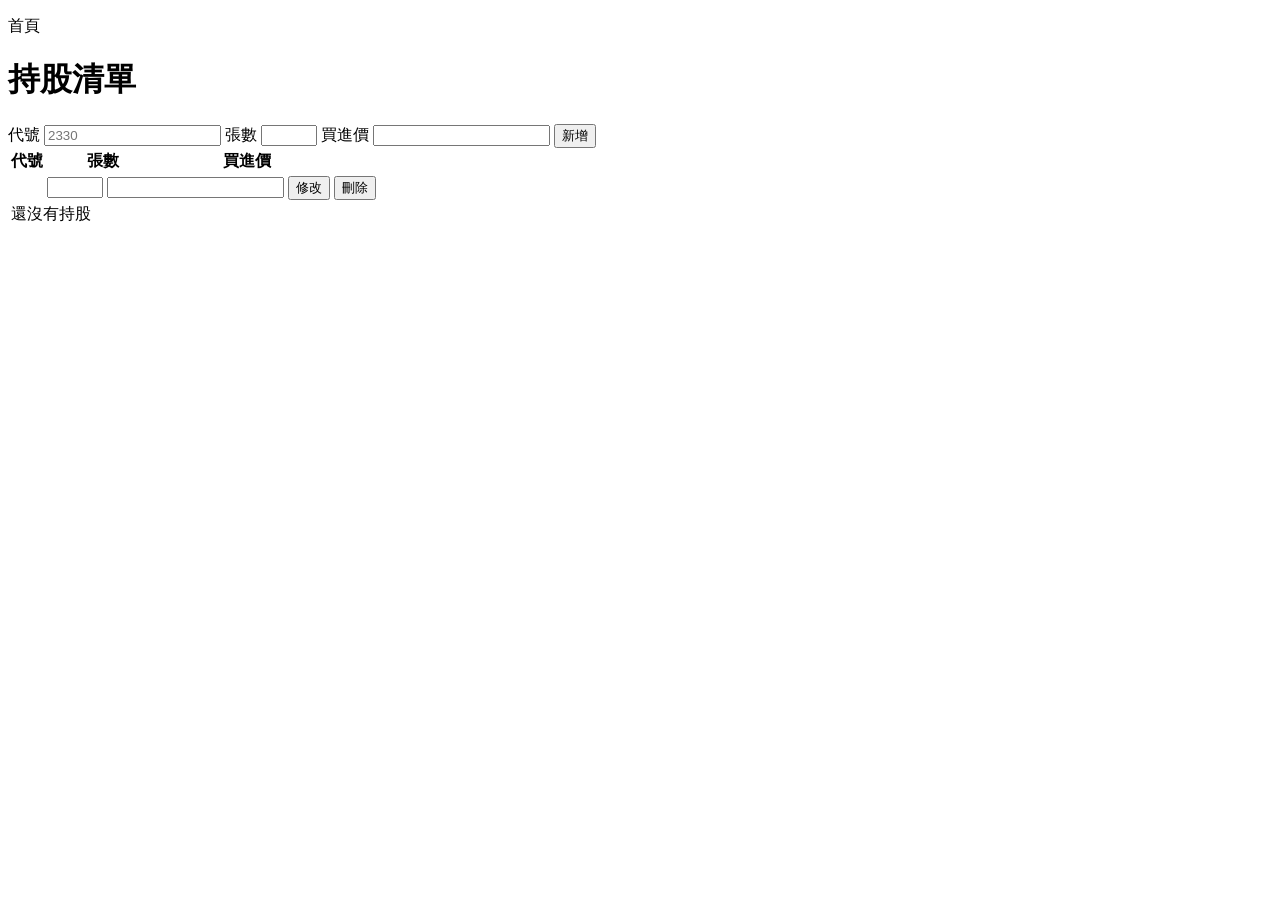
==== src/main/resources/templates/holdings.html @ 112d996c "第 2 題：持股新增修改刪除查詢（MySQL＋Flyway＋JPA），同代號重複新增擋下 - docker-compose 起 MySQL 8.4（port 3307），Flyway V1 建 hol" ====
<!doctype html>
<html lang="zh-Hant-TW" xmlns:th="http://www.thymeleaf.org">
<head><meta charset="utf-8"><meta name="viewport" content="width=device-width,initial-scale=1"><title>持股清單</title>
<link rel="stylesheet" th:href="@{/app.css}"></head>
<body><main>
<p><a th:href="@{/}">首頁</a></p>
<h1>持股清單</h1>
<p class="err" th:if="${error}" th:text="${error}"></p>
<p th:if="${message}" th:text="${message}"></p>

<form method="post" th:action="@{/holdings}">
  代號 <input name="code" required placeholder="2330">
  張數 <input name="lots" type="number" min="1" max="999" required>
  買進價 <input name="buyPrice" type="number" step="0.01" min="0.01" required>
  <button>新增</button>
</form>

<table>
  <thead><tr><th>代號</th><th>張數</th><th>買進價</th><th></th></tr></thead>
  <tbody>
  <tr th:each="h : ${holdings}">
    <td th:text="${h.code}"></td>
    <td colspan="2">
      <form class="inline" method="post" th:action="@{/holdings/{id}/update(id=${h.id})}">
        <input name="lots" type="number" min="1" max="999" th:value="${h.lots}">
        <input name="buyPrice" type="number" step="0.01" th:value="${h.buyPrice}">
        <button>修改</button>
      </form>
    </td>
    <td><form class="inline" method="post" th:action="@{/holdings/{id}/delete(id=${h.id})}"><button>刪除</button></form></td>
  </tr>
  <tr th:if="${#lists.isEmpty(holdings)}"><td colspan="4" class="muted l">還沒有持股</td></tr>
  </tbody>
</table>
</main></body></html>
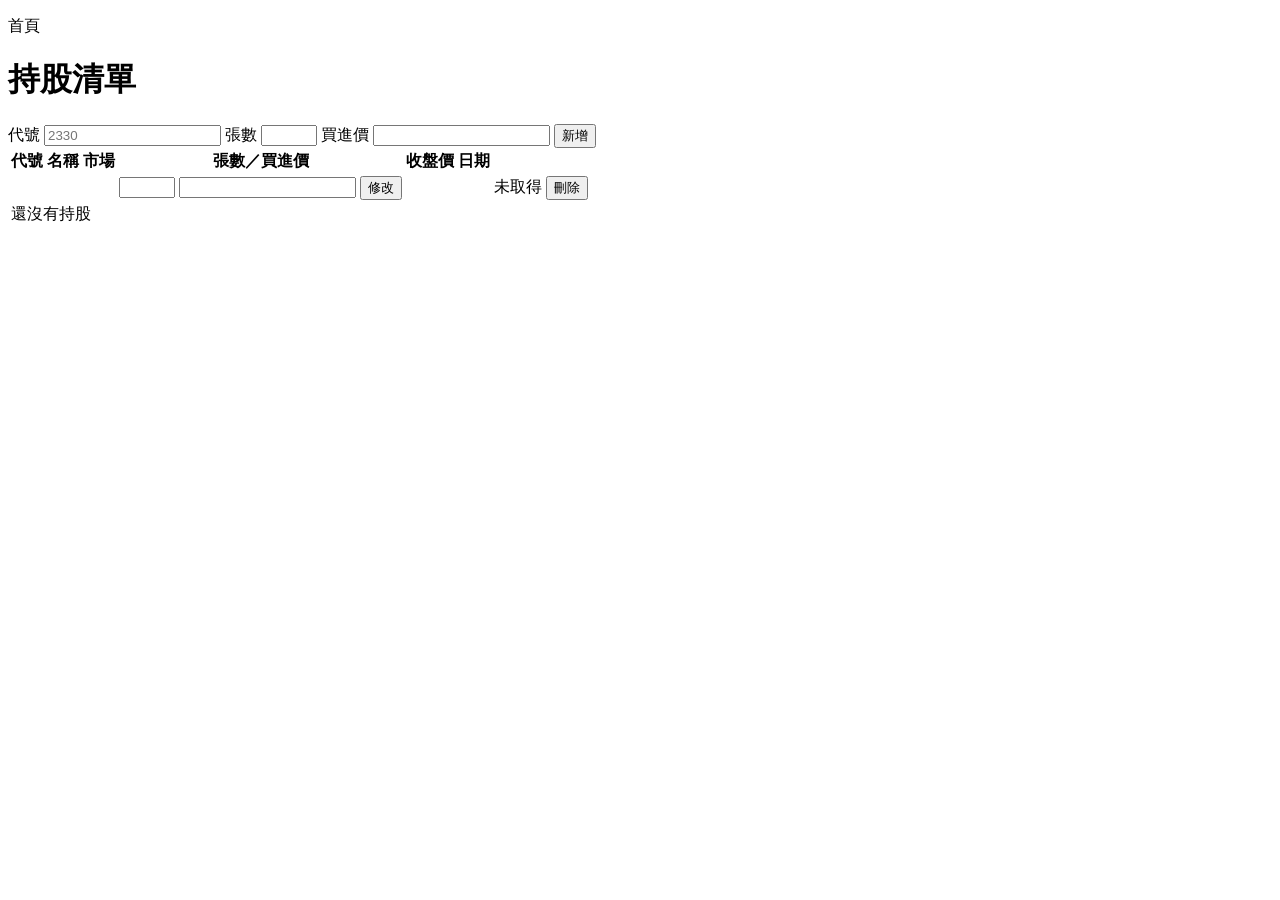
==== commit e5b56296: "第 3 題：串接證交所與櫃買中心收盤價，自動判斷上市上櫃，含快取與斷線降級 - 新增持股時先查上市再查上櫃，都查不到回 STOCK_NOT_FOUND；官方連不上回 QUOTE_SOURCE_DOWN" ====
--- a/src/main/resources/templates/holdings.html
+++ b/src/main/resources/templates/holdings.html
@@ -16,20 +16,25 @@
 </form>
 
 <table>
-  <thead><tr><th>代號</th><th>張數</th><th>買進價</th><th></th></tr></thead>
+  <thead><tr><th>代號</th><th>名稱</th><th>市場</th><th>張數／買進價</th><th>收盤價</th><th>日期</th><th></th></tr></thead>
   <tbody>
-  <tr th:each="h : ${holdings}">
+  <tr th:each="v : ${holdings}" th:with="h=${v.holding}, q=${v.quote}">
     <td th:text="${h.code}"></td>
-    <td colspan="2">
+    <td class="l" th:text="${h.name}"></td>
+    <td class="l" th:text="${h.market == 'TWSE' ? '上市' : (h.market == 'TPEX' ? '上櫃' : '')}"></td>
+    <td>
       <form class="inline" method="post" th:action="@{/holdings/{id}/update(id=${h.id})}">
         <input name="lots" type="number" min="1" max="999" th:value="${h.lots}">
         <input name="buyPrice" type="number" step="0.01" th:value="${h.buyPrice}">
         <button>修改</button>
       </form>
     </td>
+    <td th:if="${q != null}" th:text="${#numbers.formatDecimal(q.close, 1, 'COMMA', 2, 'POINT')}"></td>
+    <td th:if="${q != null}" th:text="${q.date}"></td>
+    <td th:if="${q == null}" colspan="2" class="muted">未取得</td>
     <td><form class="inline" method="post" th:action="@{/holdings/{id}/delete(id=${h.id})}"><button>刪除</button></form></td>
   </tr>
-  <tr th:if="${#lists.isEmpty(holdings)}"><td colspan="4" class="muted l">還沒有持股</td></tr>
+  <tr th:if="${#lists.isEmpty(holdings)}"><td colspan="7" class="muted l">還沒有持股</td></tr>
   </tbody>
 </table>
 </main></body></html>
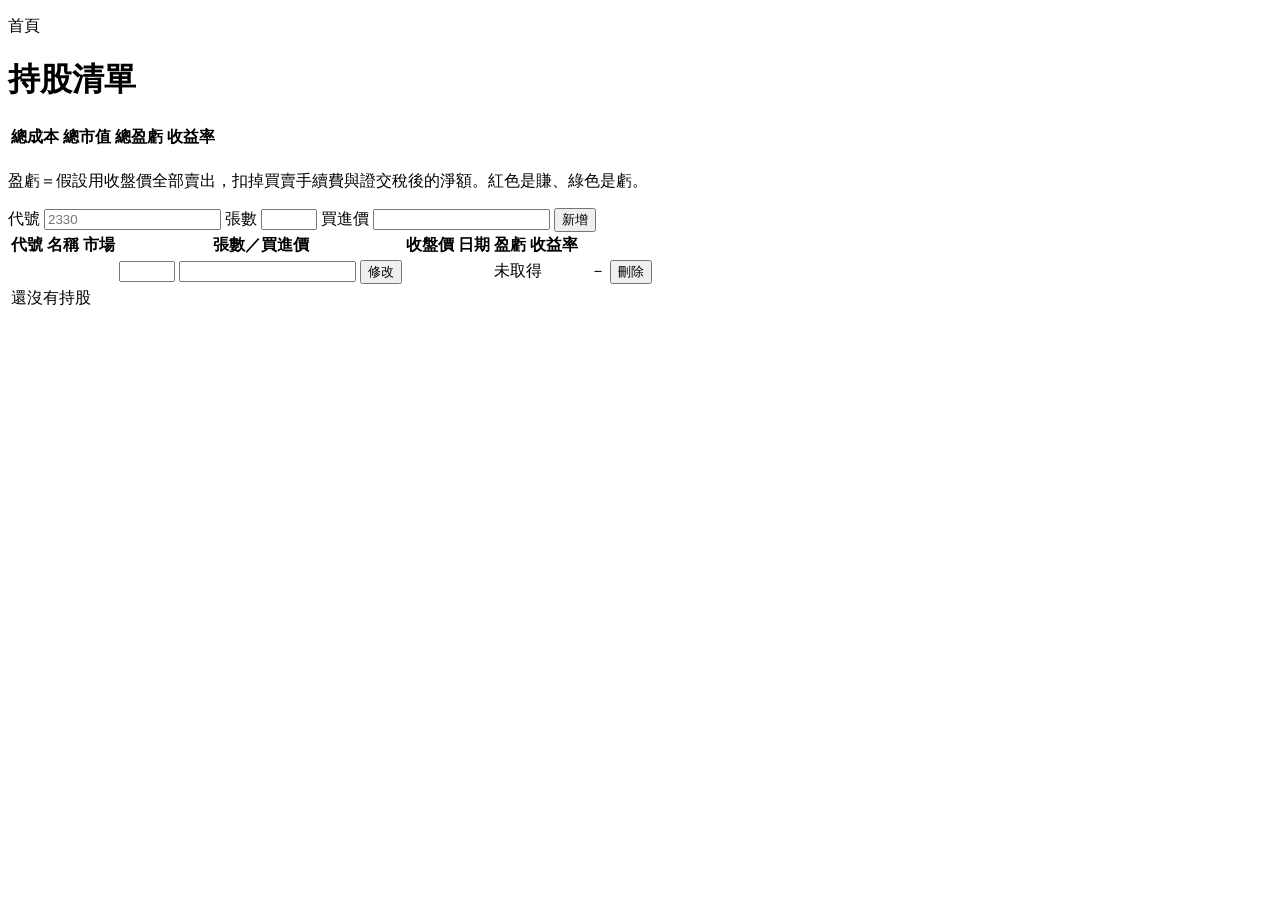
==== commit 7e531626: "第 4 題：盈虧與收益率計算、清單頁總計、紅漲綠跌，補單元測試 - Fees：手續費無條件捨去、每筆最低 20 元；證交稅 ETF（00 開頭）0.1%、其他 0.3% - 取不到收盤價的持股只算進總" ====
--- a/src/main/resources/templates/holdings.html
+++ b/src/main/resources/templates/holdings.html
@@ -8,6 +8,19 @@
 <p class="err" th:if="${error}" th:text="${error}"></p>
 <p th:if="${message}" th:text="${message}"></p>
 
+<table class="summary" th:with="s=${summary}">
+  <tr><th>總成本</th><th>總市值</th><th>總盈虧</th><th>收益率</th></tr>
+  <tr>
+    <td th:text="${#numbers.formatInteger(s.totalCost, 1, 'COMMA')}"></td>
+    <td th:text="${#numbers.formatInteger(s.marketValue, 1, 'COMMA')}"></td>
+    <td th:classappend="${s.pnl > 0 ? 'up' : (s.pnl < 0 ? 'down' : '')}" th:text="${#numbers.formatInteger(s.pnl, 1, 'COMMA')}"></td>
+    <td th:classappend="${s.pnl > 0 ? 'up' : (s.pnl < 0 ? 'down' : '')}" th:text="${s.returnPct} + '%'"></td>
+  </tr>
+</table>
+<p class="muted" th:if="${summary.quoteMissing > 0}" th:text="|有 ${summary.quoteMissing} 筆取不到收盤價，沒有算進總市值與總盈虧|"></p>
+<p class="muted">盈虧＝假設用收盤價全部賣出，扣掉買賣手續費與證交稅後的淨額。紅色是賺、綠色是虧。</p>
+
+
 <form method="post" th:action="@{/holdings}">
   代號 <input name="code" required placeholder="2330">
   張數 <input name="lots" type="number" min="1" max="999" required>
@@ -16,7 +29,7 @@
 </form>
 
 <table>
-  <thead><tr><th>代號</th><th>名稱</th><th>市場</th><th>張數／買進價</th><th>收盤價</th><th>日期</th><th></th></tr></thead>
+  <thead><tr><th>代號</th><th>名稱</th><th>市場</th><th>張數／買進價</th><th>收盤價</th><th>日期</th><th>盈虧</th><th>收益率</th><th></th></tr></thead>
   <tbody>
   <tr th:each="v : ${holdings}" th:with="h=${v.holding}, q=${v.quote}">
     <td th:text="${h.code}"></td>
@@ -32,9 +45,14 @@
     <td th:if="${q != null}" th:text="${#numbers.formatDecimal(q.close, 1, 'COMMA', 2, 'POINT')}"></td>
     <td th:if="${q != null}" th:text="${q.date}"></td>
     <td th:if="${q == null}" colspan="2" class="muted">未取得</td>
+    <th:block th:with="p=${v.pnl}">
+    <td th:if="${p != null}" th:classappend="${p.pnl > 0 ? 'up' : (p.pnl < 0 ? 'down' : '')}" th:text="${#numbers.formatInteger(p.pnl, 1, 'COMMA')}"></td>
+    <td th:if="${p != null}" th:classappend="${p.pnl > 0 ? 'up' : (p.pnl < 0 ? 'down' : '')}" th:text="${p.returnPct} + '%'"></td>
+    <td th:if="${p == null}" colspan="2" class="muted">－</td>
+    </th:block>
     <td><form class="inline" method="post" th:action="@{/holdings/{id}/delete(id=${h.id})}"><button>刪除</button></form></td>
   </tr>
-  <tr th:if="${#lists.isEmpty(holdings)}"><td colspan="7" class="muted l">還沒有持股</td></tr>
+  <tr th:if="${#lists.isEmpty(holdings)}"><td colspan="9" class="muted l">還沒有持股</td></tr>
   </tbody>
 </table>
 </main></body></html>
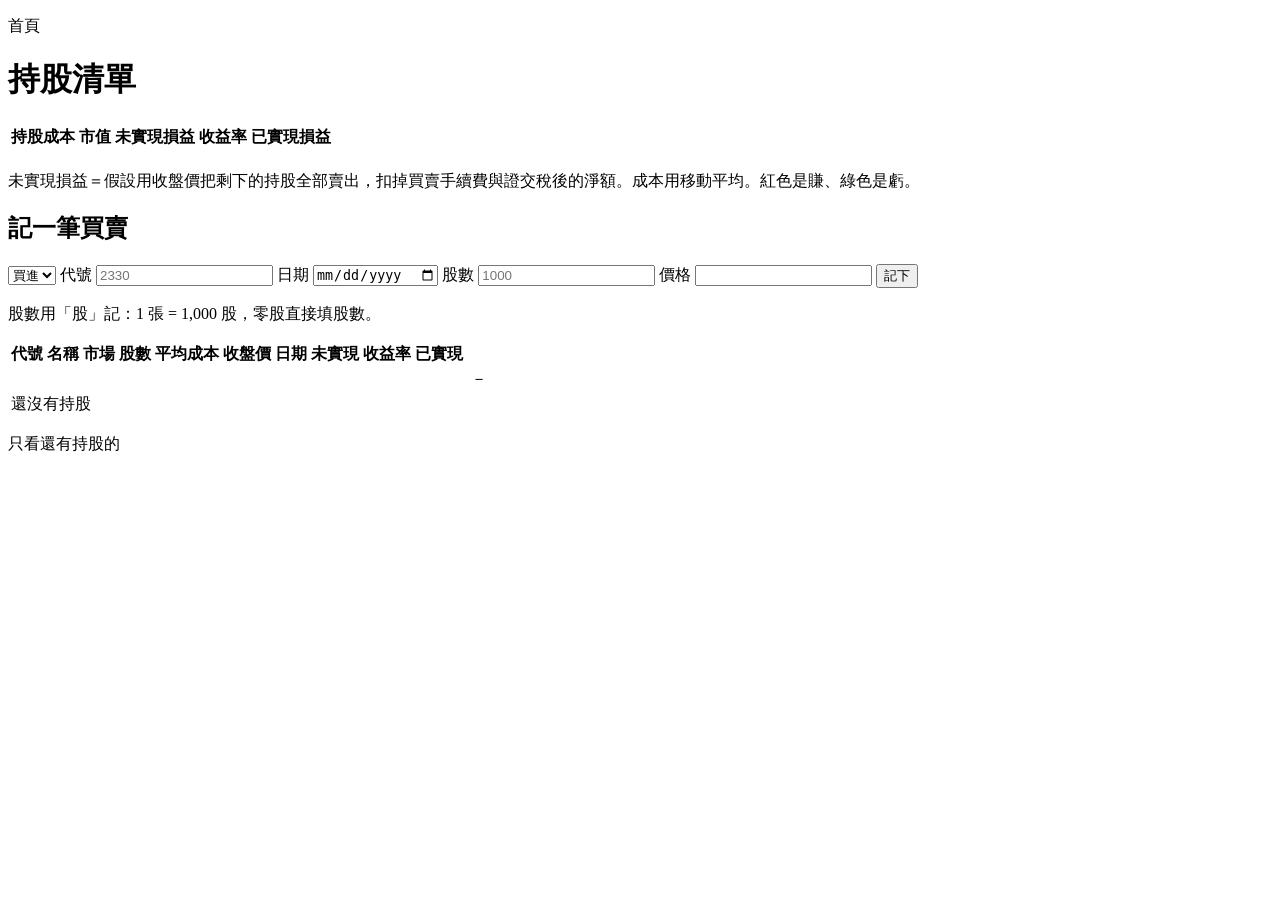
==== commit 293117ec: "第 6 題：2.0 零股、分次買進、部分賣出與已實現損益，App 1.0 的 API 維持相容 - 資料庫：holding 保留當主檔（id 不變），新增 trade 表；Flyway V2 把 1." ====
--- a/src/main/resources/templates/holdings.html
+++ b/src/main/resources/templates/holdings.html
@@ -6,53 +6,54 @@
 <p><a th:href="@{/}">首頁</a></p>
 <h1>持股清單</h1>
 <p class="err" th:if="${error}" th:text="${error}"></p>
-<p th:if="${message}" th:text="${message}"></p>
+<p class="ok" th:if="${message}" th:text="${message}"></p>
 
 <table class="summary" th:with="s=${summary}">
-  <tr><th>總成本</th><th>總市值</th><th>總盈虧</th><th>收益率</th></tr>
+  <tr><th>持股成本</th><th>市值</th><th>未實現損益</th><th>收益率</th><th>已實現損益</th></tr>
   <tr>
     <td th:text="${#numbers.formatInteger(s.totalCost, 1, 'COMMA')}"></td>
     <td th:text="${#numbers.formatInteger(s.marketValue, 1, 'COMMA')}"></td>
     <td th:classappend="${s.pnl > 0 ? 'up' : (s.pnl < 0 ? 'down' : '')}" th:text="${#numbers.formatInteger(s.pnl, 1, 'COMMA')}"></td>
     <td th:classappend="${s.pnl > 0 ? 'up' : (s.pnl < 0 ? 'down' : '')}" th:text="${s.returnPct} + '%'"></td>
+    <td th:classappend="${s.realized > 0 ? 'up' : (s.realized < 0 ? 'down' : '')}" th:text="${#numbers.formatInteger(s.realized, 1, 'COMMA')}"></td>
   </tr>
 </table>
-<p class="muted" th:if="${summary.quoteMissing > 0}" th:text="|有 ${summary.quoteMissing} 筆取不到收盤價，沒有算進總市值與總盈虧|"></p>
-<p class="muted">盈虧＝假設用收盤價全部賣出，扣掉買賣手續費與證交稅後的淨額。紅色是賺、綠色是虧。</p>
+<p class="muted" th:if="${summary.quoteMissing > 0}" th:text="|有 ${summary.quoteMissing} 檔取不到收盤價，沒有算進市值與未實現損益|"></p>
+<p class="muted">未實現損益＝假設用收盤價把剩下的持股全部賣出，扣掉買賣手續費與證交稅後的淨額。成本用移動平均。紅色是賺、綠色是虧。</p>
 
-
-<form method="post" th:action="@{/holdings}">
+<h2>記一筆買賣</h2>
+<form method="post" th:action="@{/holdings/trades}" class="trade">
+  <select name="side"><option value="BUY">買進</option><option value="SELL">賣出</option></select>
   代號 <input name="code" required placeholder="2330">
-  張數 <input name="lots" type="number" min="1" max="999" required>
-  買進價 <input name="buyPrice" type="number" step="0.01" min="0.01" required>
-  <button>新增</button>
+  日期 <input name="tradeDate" type="date" th:value="${today}" th:max="${today}" required>
+  股數 <input name="shares" type="number" min="1" required placeholder="1000">
+  價格 <input name="price" type="number" step="0.01" min="0.01" required>
+  <button>記下</button>
 </form>
+<p class="muted">股數用「股」記：1 張 = 1,000 股，零股直接填股數。</p>
 
 <table>
-  <thead><tr><th>代號</th><th>名稱</th><th>市場</th><th>張數／買進價</th><th>收盤價</th><th>日期</th><th>盈虧</th><th>收益率</th><th></th></tr></thead>
+  <thead><tr><th>代號</th><th>名稱</th><th>市場</th><th>股數</th><th>平均成本</th><th>收盤價</th><th>日期</th><th>未實現</th><th>收益率</th><th>已實現</th></tr></thead>
   <tbody>
-  <tr th:each="v : ${holdings}" th:with="h=${v.holding}, q=${v.quote}">
-    <td th:text="${h.code}"></td>
+  <tr th:each="v : ${holdings}" th:with="h=${v.holding}, p=${v.position}, q=${v.quote}, u=${v.unrealized}">
+    <td><a th:href="@{/holdings/{id}(id=${h.id})}" th:text="${h.code}"></a></td>
     <td class="l" th:text="${h.name}"></td>
     <td class="l" th:text="${h.market == 'TWSE' ? '上市' : (h.market == 'TPEX' ? '上櫃' : '')}"></td>
-    <td>
-      <form class="inline" method="post" th:action="@{/holdings/{id}/update(id=${h.id})}">
-        <input name="lots" type="number" min="1" max="999" th:value="${h.lots}">
-        <input name="buyPrice" type="number" step="0.01" th:value="${h.buyPrice}">
-        <button>修改</button>
-      </form>
-    </td>
+    <td th:text="${#numbers.formatInteger(p.shares, 1, 'COMMA')}"></td>
+    <td th:text="${p.avgCost == null ? '－' : #numbers.formatDecimal(p.avgCost, 1, 'COMMA', 2, 'POINT')}"></td>
     <td th:if="${q != null}" th:text="${#numbers.formatDecimal(q.close, 1, 'COMMA', 2, 'POINT')}"></td>
     <td th:if="${q != null}" th:text="${q.date}"></td>
-    <td th:if="${q == null}" colspan="2" class="muted">未取得</td>
-    <th:block th:with="p=${v.pnl}">
-    <td th:if="${p != null}" th:classappend="${p.pnl > 0 ? 'up' : (p.pnl < 0 ? 'down' : '')}" th:text="${#numbers.formatInteger(p.pnl, 1, 'COMMA')}"></td>
-    <td th:if="${p != null}" th:classappend="${p.pnl > 0 ? 'up' : (p.pnl < 0 ? 'down' : '')}" th:text="${p.returnPct} + '%'"></td>
-    <td th:if="${p == null}" colspan="2" class="muted">－</td>
-    </th:block>
-    <td><form class="inline" method="post" th:action="@{/holdings/{id}/delete(id=${h.id})}"><button>刪除</button></form></td>
+    <td th:if="${q == null}" colspan="2" class="muted" th:text="${v.open ? '未取得' : '已全部賣出'}"></td>
+    <td th:if="${u != null}" th:classappend="${u.pnl > 0 ? 'up' : (u.pnl < 0 ? 'down' : '')}" th:text="${#numbers.formatInteger(u.pnl, 1, 'COMMA')}"></td>
+    <td th:if="${u != null}" th:classappend="${u.pnl > 0 ? 'up' : (u.pnl < 0 ? 'down' : '')}" th:text="${u.returnPct} + '%'"></td>
+    <td th:if="${u == null}" colspan="2" class="muted">－</td>
+    <td th:classappend="${p.realized > 0 ? 'up' : (p.realized < 0 ? 'down' : '')}" th:text="${p.realized == 0 ? '－' : #numbers.formatInteger(p.realized, 1, 'COMMA')}"></td>
   </tr>
-  <tr th:if="${#lists.isEmpty(holdings)}"><td colspan="9" class="muted l">還沒有持股</td></tr>
+  <tr th:if="${#lists.isEmpty(holdings)}"><td colspan="10" class="muted l">還沒有持股</td></tr>
   </tbody>
 </table>
+<p th:if="${closedCount > 0}">
+  <a th:if="${!showClosed}" th:href="@{/holdings(closed=true)}" th:text="|顯示已全部賣出的 ${closedCount} 檔|"></a>
+  <a th:if="${showClosed}" th:href="@{/holdings}">只看還有持股的</a>
+</p>
 </main></body></html>
